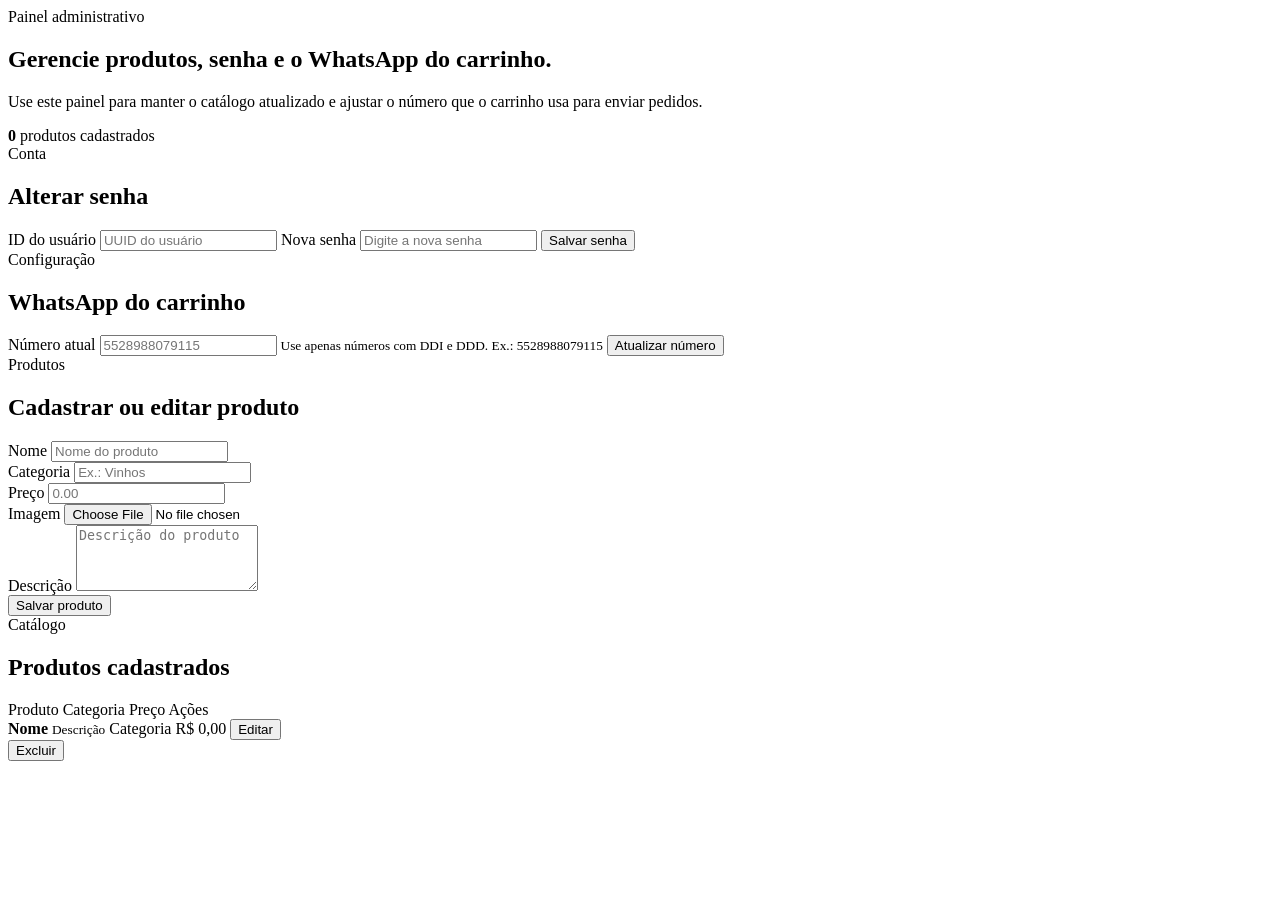
==== src/main/resources/templates/admin.html @ 354d28d0 "feat: add admin panel and product management features - Created admin.html for managing products and" ====
<!DOCTYPE html>
<html xmlns:th="http://www.thymeleaf.org" lang="pt-BR">

<head>
    <title>Painel Admin — Bebidas Menicucci</title>
</head>

<body th:replace="~{layout :: layout('Painel Admin — Bebidas Menicucci', ~{::adminContent})}">
    <div th:fragment="adminContent">
        <main class="admin-page">
            <section class="admin-hero">
                <div class="container admin-hero-grid">
                    <div>
                        <span class="eyebrow">Painel administrativo</span>
                        <h1>Gerencie produtos, senha e o WhatsApp do carrinho.</h1>
                        <p>
                            Use este painel para manter o catálogo atualizado e ajustar o número que o carrinho usa
                            para enviar pedidos.
                        </p>
                    </div>
                    <div class="admin-summary-card">
                        <strong th:text="${#lists.size(produtos)}">0</strong>
                        <span>produtos cadastrados</span>
                    </div>
                </div>
            </section>

            <section class="admin-content container">
                <div class="admin-alert" th:if="${successMessage}" th:text="${successMessage}"></div>

                <div class="admin-grid">
                    <section class="admin-card">
                        <div class="section-heading compact">
                            <div>
                                <span class="eyebrow">Conta</span>
                                <h2>Alterar senha</h2>
                            </div>
                        </div>
                        <form class="admin-form" th:action="@{/admin/senha}" method="post">
                            <label for="senhaUsuarioId">ID do usuário</label>
                            <input id="senhaUsuarioId" type="text" name="id" placeholder="UUID do usuário" required />

                            <label for="novaSenha">Nova senha</label>
                            <input id="novaSenha" type="password" name="novaSenha" placeholder="Digite a nova senha" required />

                            <button class="primary-button" type="submit">Salvar senha</button>
                        </form>
                    </section>

                    <section class="admin-card">
                        <div class="section-heading compact">
                            <div>
                                <span class="eyebrow">Configuração</span>
                                <h2>WhatsApp do carrinho</h2>
                            </div>
                        </div>
                        <form class="admin-form" th:action="@{/admin/whatsapp}" method="post">
                            <label for="whatsappNumber">Número atual</label>
                            <input id="whatsappNumber" type="text" name="whatsappNumber" th:value="${whatsappNumber}" placeholder="5528988079115" required />
                            <small>Use apenas números com DDI e DDD. Ex.: 5528988079115</small>
                            <button class="primary-button" type="submit">Atualizar número</button>
                        </form>
                    </section>
                </div>

                <section class="admin-card">
                    <div class="section-heading compact">
                        <div>
                            <span class="eyebrow">Produtos</span>
                            <h2>Cadastrar ou editar produto</h2>
                        </div>
                    </div>
                    <form class="admin-form admin-product-form" th:action="@{/admin/produto/salvar}" method="post" enctype="multipart/form-data" th:object="${produtoForm}">
                        <input type="hidden" th:field="*{id}" />

                        <div class="form-grid">
                            <div>
                                <label for="nome">Nome</label>
                                <input id="nome" type="text" th:field="*{nome}" placeholder="Nome do produto" required />
                            </div>
                            <div>
                                <label for="categoria">Categoria</label>
                                <input id="categoria" type="text" th:field="*{categoria}" placeholder="Ex.: Vinhos" required />
                            </div>
                            <div>
                                <label for="preco">Preço</label>
                                <input id="preco" type="number" th:field="*{preco}" step="0.01" min="0" placeholder="0.00" required />
                            </div>
                            <div class="form-span-2">
                                <label for="imagem">Imagem</label>
                                <input id="imagem" type="file" name="imagem" accept="image/*" />
                            </div>
                            <div class="form-span-2">
                                <label for="descricao">Descrição</label>
                                <textarea id="descricao" th:field="*{descricao}" rows="4" placeholder="Descrição do produto"></textarea>
                            </div>
                        </div>

                        <button class="primary-button" type="submit">Salvar produto</button>
                    </form>
                </section>

                <section class="admin-card">
                    <div class="section-heading compact">
                        <div>
                            <span class="eyebrow">Catálogo</span>
                            <h2>Produtos cadastrados</h2>
                        </div>
                    </div>
                    <div class="admin-table">
                        <article class="admin-table-row admin-table-head">
                            <span>Produto</span>
                            <span>Categoria</span>
                            <span>Preço</span>
                            <span>Ações</span>
                        </article>
                        <article class="admin-table-row" th:each="produto : ${produtos}">
                            <span>
                                <strong th:text="${produto.nome}">Nome</strong>
                                <small th:text="${produto.descricao}">Descrição</small>
                            </span>
                            <span th:text="${produto.categoria}">Categoria</span>
                            <span th:text="${#numbers.formatCurrency(produto.preco)}">R$ 0,00</span>
                            <span class="admin-actions">
                                <button class="ghost-button" type="button"
                                    th:attr="data-edit-id=${produto.id},data-edit-nome=${produto.nome},data-edit-descricao=${produto.descricao},data-edit-categoria=${produto.categoria},data-edit-preco=${produto.preco}">
                                    Editar
                                </button>
                                <form th:action="@{/admin/produto/excluir}" method="post">
                                    <input type="hidden" name="id" th:value="${produto.id}" />
                                    <button class="remove-button" type="submit">Excluir</button>
                                </form>
                            </span>
                        </article>
                    </div>
                </section>
            </section>
        </main>

        <script>
            document.querySelectorAll('[data-edit-id]').forEach((button) => {
                button.addEventListener('click', () => {
                    document.querySelector('input[name="id"]').value = button.dataset.editId || '';
                    document.querySelector('input[name="nome"]').value = button.dataset.editNome || '';
                    document.querySelector('input[name="categoria"]').value = button.dataset.editCategoria || '';
                    document.querySelector('input[name="preco"]').value = button.dataset.editPreco || '';
                    document.querySelector('textarea[name="descricao"]').value = button.dataset.editDescricao || '';
                    window.scrollTo({ top: 0, behavior: 'smooth' });
                });
            });
        </script>
    </div>
</body>

</html>
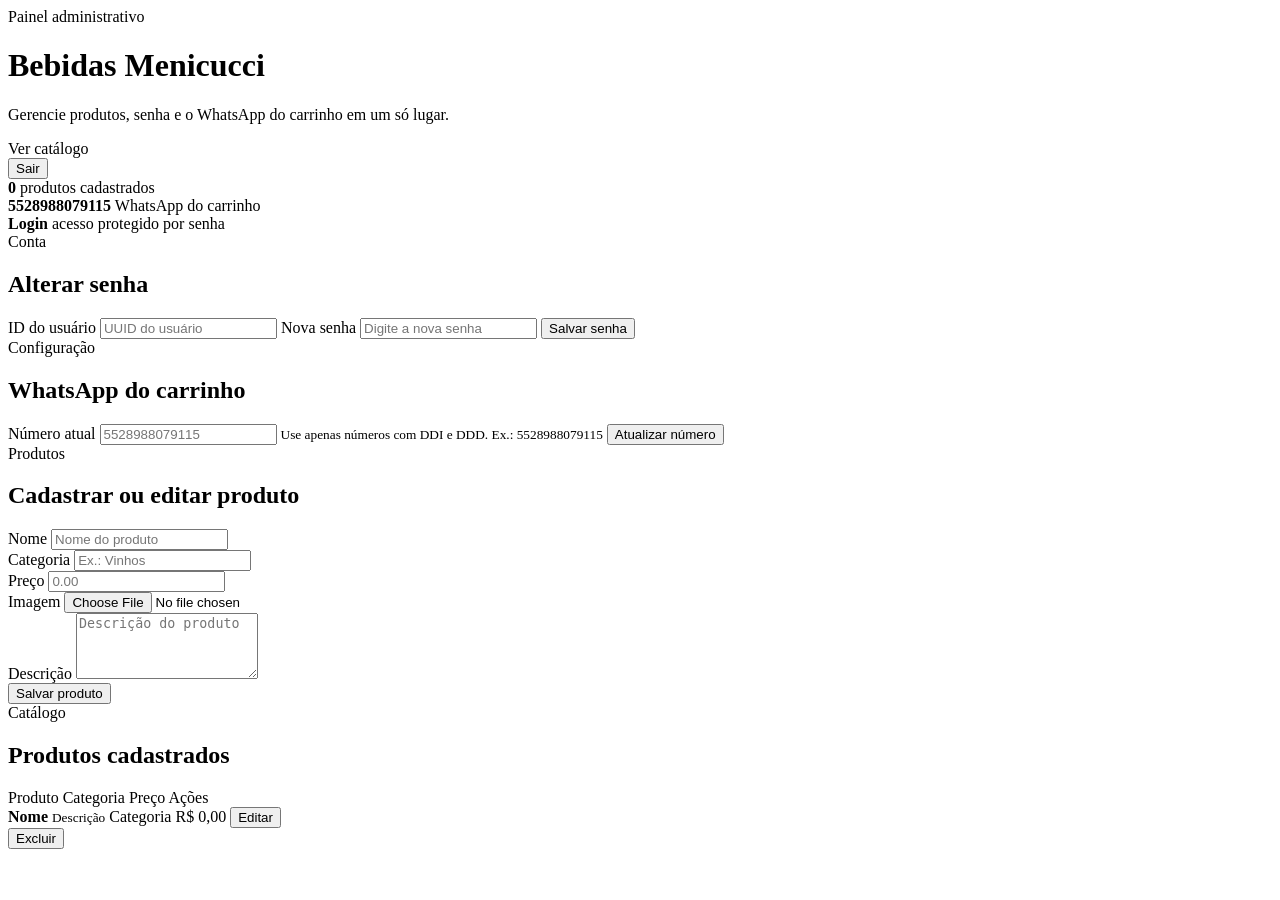
==== commit cac5c0e5: "feat: enhance admin panel layout and functionality; update security configuration for login handling" ====
--- a/src/main/resources/templates/admin.html
+++ b/src/main/resources/templates/admin.html
@@ -8,28 +8,43 @@
 <body th:replace="~{layout :: layout('Painel Admin — Bebidas Menicucci', ~{::adminContent})}">
     <div th:fragment="adminContent">
         <main class="admin-page">
-            <section class="admin-hero">
-                <div class="container admin-hero-grid">
-                    <div>
+            <header class="admin-topbar">
+                <div class="container admin-topbar-inner">
+                    <div class="admin-brand-block">
                         <span class="eyebrow">Painel administrativo</span>
-                        <h1>Gerencie produtos, senha e o WhatsApp do carrinho.</h1>
-                        <p>
-                            Use este painel para manter o catálogo atualizado e ajustar o número que o carrinho usa
-                            para enviar pedidos.
-                        </p>
+                        <h1>Bebidas Menicucci</h1>
+                        <p>Gerencie produtos, senha e o WhatsApp do carrinho em um só lugar.</p>
                     </div>
-                    <div class="admin-summary-card">
-                        <strong th:text="${#lists.size(produtos)}">0</strong>
-                        <span>produtos cadastrados</span>
+
+                    <div class="admin-topbar-actions">
+                        <a class="ghost-button admin-link-button" th:href="@{/}">Ver catálogo</a>
+                        <form th:action="@{/logout}" method="post">
+                            <button class="secondary-button admin-logout-button" type="submit">Sair</button>
+                        </form>
                     </div>
                 </div>
-            </section>
+            </header>
 
             <section class="admin-content container">
                 <div class="admin-alert" th:if="${successMessage}" th:text="${successMessage}"></div>
 
-                <div class="admin-grid">
-                    <section class="admin-card">
+                <section class="admin-metrics">
+                    <article class="admin-summary-card">
+                        <strong th:text="${#lists.size(produtos)}">0</strong>
+                        <span>produtos cadastrados</span>
+                    </article>
+                    <article class="admin-summary-card admin-summary-card-soft">
+                        <strong th:text="${whatsappNumber}">5528988079115</strong>
+                        <span>WhatsApp do carrinho</span>
+                    </article>
+                    <article class="admin-summary-card admin-summary-card-dark">
+                        <strong>Login</strong>
+                        <span>acesso protegido por senha</span>
+                    </article>
+                </section>
+
+                <section class="admin-grid">
+                    <section class="admin-card admin-card-feature">
                         <div class="section-heading compact">
                             <div>
                                 <span class="eyebrow">Conta</span>
@@ -47,7 +62,7 @@
                         </form>
                     </section>
 
-                    <section class="admin-card">
+                    <section class="admin-card admin-card-feature">
                         <div class="section-heading compact">
                             <div>
                                 <span class="eyebrow">Configuração</span>
@@ -63,7 +78,7 @@
                     </section>
                 </div>
 
-                <section class="admin-card">
+                <section class="admin-card admin-card-form">
                     <div class="section-heading compact">
                         <div>
                             <span class="eyebrow">Produtos</span>
@@ -100,7 +115,7 @@
                     </form>
                 </section>
 
-                <section class="admin-card">
+                <section class="admin-card admin-card-table">
                     <div class="section-heading compact">
                         <div>
                             <span class="eyebrow">Catálogo</span>
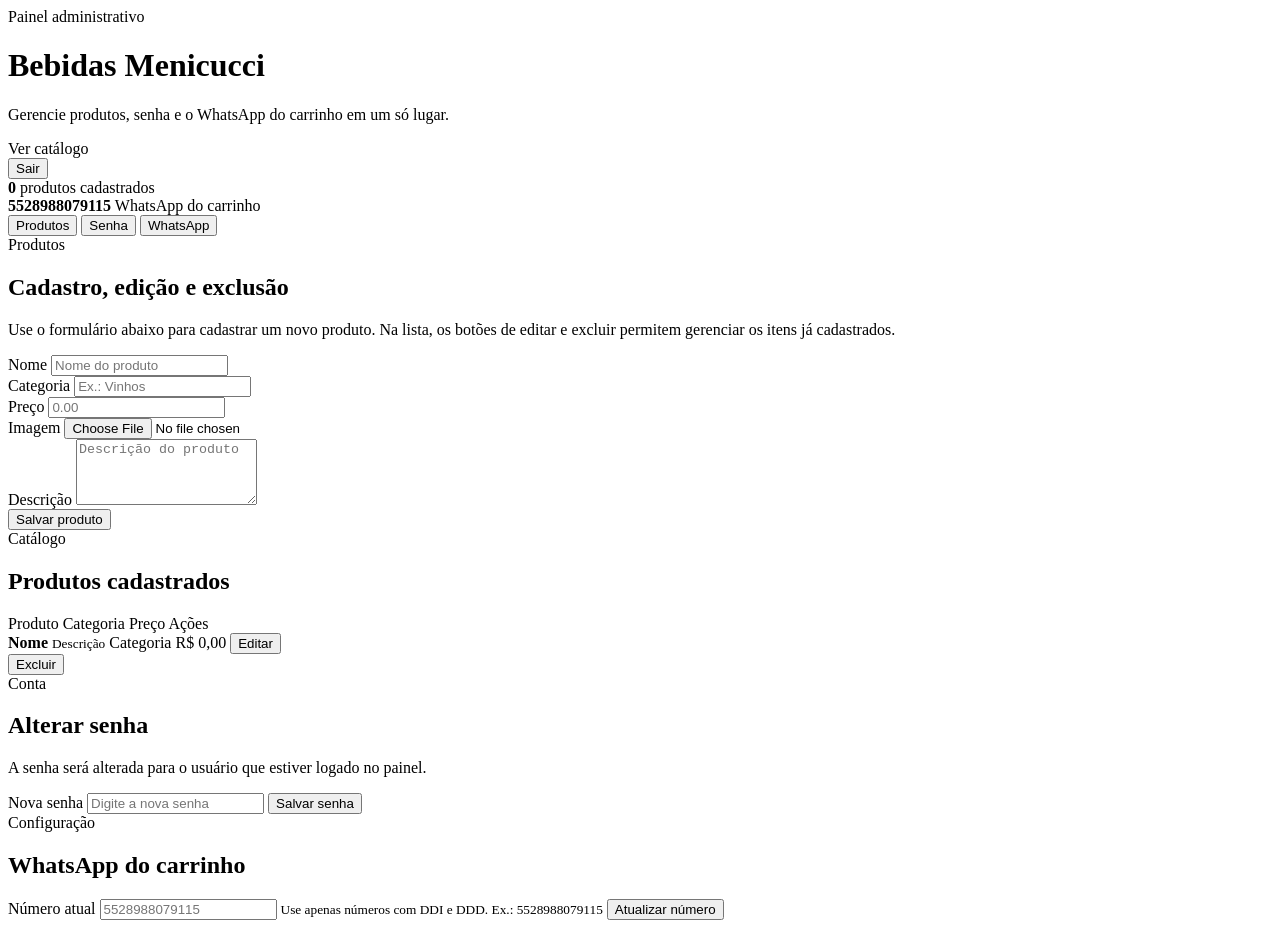
==== commit e7c7db09: "feat: enhance admin panel with tab navigation for products, password change, and WhatsApp configurat" ====
--- a/src/main/resources/templates/admin.html
+++ b/src/main/resources/templates/admin.html
@@ -37,124 +37,159 @@
                         <strong th:text="${whatsappNumber}">5528988079115</strong>
                         <span>WhatsApp do carrinho</span>
                     </article>
-                    <article class="admin-summary-card admin-summary-card-dark">
-                        <strong>Login</strong>
-                        <span>acesso protegido por senha</span>
-                    </article>
                 </section>
 
-                <section class="admin-grid">
-                    <section class="admin-card admin-card-feature">
-                        <div class="section-heading compact">
-                            <div>
-                                <span class="eyebrow">Conta</span>
-                                <h2>Alterar senha</h2>
-                            </div>
-                        </div>
-                        <form class="admin-form" th:action="@{/admin/senha}" method="post">
-                            <label for="senhaUsuarioId">ID do usuário</label>
-                            <input id="senhaUsuarioId" type="text" name="id" placeholder="UUID do usuário" required />
-
-                            <label for="novaSenha">Nova senha</label>
-                            <input id="novaSenha" type="password" name="novaSenha" placeholder="Digite a nova senha" required />
-
-                            <button class="primary-button" type="submit">Salvar senha</button>
-                        </form>
+                <section class="admin-tabs" aria-label="Seções do painel admin">
+                    <button class="admin-tab active" type="button" data-admin-tab="products">Produtos</button>
+                    <button class="admin-tab" type="button" data-admin-tab="password">Senha</button>
+                    <button class="admin-tab" type="button" data-admin-tab="whatsapp">WhatsApp</button>
+                </section>
+
+                <section class="admin-panel-stack">
+                    <section class="admin-panel active" data-admin-panel="products">
+                        <section class="admin-card admin-card-form">
+                            <div class="section-heading compact">
+                                <div>
+                                    <span class="eyebrow">Produtos</span>
+                                    <h2>Cadastro, edição e exclusão</h2>
+                                </div>
+                            </div>
+                            <p class="admin-section-note">
+                                Use o formulário abaixo para cadastrar um novo produto. Na lista, os botões de editar e excluir
+                                permitem gerenciar os itens já cadastrados.
+                            </p>
+                            <form class="admin-form admin-product-form" th:action="@{/admin/produto/salvar}" method="post" enctype="multipart/form-data" th:object="${produtoForm}">
+                                <input type="hidden" th:field="*{id}" />
+
+                                <div class="form-grid">
+                                    <div>
+                                        <label for="nome">Nome</label>
+                                        <input id="nome" type="text" th:field="*{nome}" placeholder="Nome do produto" required />
+                                    </div>
+                                    <div>
+                                        <label for="categoria">Categoria</label>
+                                        <input id="categoria" type="text" th:field="*{categoria}" placeholder="Ex.: Vinhos" required />
+                                    </div>
+                                    <div>
+                                        <label for="preco">Preço</label>
+                                        <input id="preco" type="number" th:field="*{preco}" step="0.01" min="0" placeholder="0.00" required />
+                                    </div>
+                                    <div class="form-span-2">
+                                        <label for="imagem">Imagem</label>
+                                        <input id="imagem" type="file" name="imagem" accept="image/*" />
+                                    </div>
+                                    <div class="form-span-2">
+                                        <label for="descricao">Descrição</label>
+                                        <textarea id="descricao" th:field="*{descricao}" rows="4" placeholder="Descrição do produto"></textarea>
+                                    </div>
+                                </div>
+
+                                <button class="primary-button" type="submit">Salvar produto</button>
+                            </form>
+                        </section>
+
+                        <section class="admin-card admin-card-table">
+                            <div class="section-heading compact">
+                                <div>
+                                    <span class="eyebrow">Catálogo</span>
+                                    <h2>Produtos cadastrados</h2>
+                                </div>
+                            </div>
+                            <div class="admin-table">
+                                <article class="admin-table-row admin-table-head">
+                                    <span>Produto</span>
+                                    <span>Categoria</span>
+                                    <span>Preço</span>
+                                    <span>Ações</span>
+                                </article>
+                                <article class="admin-table-row" th:each="produto : ${produtos}">
+                                    <span>
+                                        <strong th:text="${produto.nome}">Nome</strong>
+                                        <small th:text="${produto.descricao}">Descrição</small>
+                                    </span>
+                                    <span th:text="${produto.categoria}">Categoria</span>
+                                    <span th:text="${#numbers.formatCurrency(produto.preco)}">R$ 0,00</span>
+                                    <span class="admin-actions">
+                                        <button class="ghost-button" type="button"
+                                            th:attr="data-edit-id=${produto.id},data-edit-nome=${produto.nome},data-edit-descricao=${produto.descricao},data-edit-categoria=${produto.categoria},data-edit-preco=${produto.preco}">
+                                            Editar
+                                        </button>
+                                        <form th:action="@{/admin/produto/excluir}" method="post">
+                                            <input type="hidden" name="id" th:value="${produto.id}" />
+                                            <button class="remove-button" type="submit">Excluir</button>
+                                        </form>
+                                    </span>
+                                </article>
+                            </div>
+                        </section>
                     </section>
 
-                    <section class="admin-card admin-card-feature">
-                        <div class="section-heading compact">
-                            <div>
-                                <span class="eyebrow">Configuração</span>
-                                <h2>WhatsApp do carrinho</h2>
-                            </div>
-                        </div>
-                        <form class="admin-form" th:action="@{/admin/whatsapp}" method="post">
-                            <label for="whatsappNumber">Número atual</label>
-                            <input id="whatsappNumber" type="text" name="whatsappNumber" th:value="${whatsappNumber}" placeholder="5528988079115" required />
-                            <small>Use apenas números com DDI e DDD. Ex.: 5528988079115</small>
-                            <button class="primary-button" type="submit">Atualizar número</button>
-                        </form>
+                    <section class="admin-panel" data-admin-panel="password">
+                        <section class="admin-card admin-card-feature">
+                            <div class="section-heading compact">
+                                <div>
+                                    <span class="eyebrow">Conta</span>
+                                    <h2>Alterar senha</h2>
+                                </div>
+                            </div>
+                            <form class="admin-form" th:action="@{/admin/senha}" method="post">
+                                <p class="admin-section-note">
+                                    A senha será alterada para o usuário que estiver logado no painel.
+                                </p>
+
+                                <label for="novaSenha">Nova senha</label>
+                                <input id="novaSenha" type="password" name="novaSenha" placeholder="Digite a nova senha" required />
+
+                                <button class="primary-button" type="submit">Salvar senha</button>
+                            </form>
+                        </section>
                     </section>
-                </div>
-
-                <section class="admin-card admin-card-form">
-                    <div class="section-heading compact">
-                        <div>
-                            <span class="eyebrow">Produtos</span>
-                            <h2>Cadastrar ou editar produto</h2>
-                        </div>
-                    </div>
-                    <form class="admin-form admin-product-form" th:action="@{/admin/produto/salvar}" method="post" enctype="multipart/form-data" th:object="${produtoForm}">
-                        <input type="hidden" th:field="*{id}" />
-
-                        <div class="form-grid">
-                            <div>
-                                <label for="nome">Nome</label>
-                                <input id="nome" type="text" th:field="*{nome}" placeholder="Nome do produto" required />
-                            </div>
-                            <div>
-                                <label for="categoria">Categoria</label>
-                                <input id="categoria" type="text" th:field="*{categoria}" placeholder="Ex.: Vinhos" required />
-                            </div>
-                            <div>
-                                <label for="preco">Preço</label>
-                                <input id="preco" type="number" th:field="*{preco}" step="0.01" min="0" placeholder="0.00" required />
-                            </div>
-                            <div class="form-span-2">
-                                <label for="imagem">Imagem</label>
-                                <input id="imagem" type="file" name="imagem" accept="image/*" />
-                            </div>
-                            <div class="form-span-2">
-                                <label for="descricao">Descrição</label>
-                                <textarea id="descricao" th:field="*{descricao}" rows="4" placeholder="Descrição do produto"></textarea>
-                            </div>
-                        </div>
-
-                        <button class="primary-button" type="submit">Salvar produto</button>
-                    </form>
-                </section>
-
-                <section class="admin-card admin-card-table">
-                    <div class="section-heading compact">
-                        <div>
-                            <span class="eyebrow">Catálogo</span>
-                            <h2>Produtos cadastrados</h2>
-                        </div>
-                    </div>
-                    <div class="admin-table">
-                        <article class="admin-table-row admin-table-head">
-                            <span>Produto</span>
-                            <span>Categoria</span>
-                            <span>Preço</span>
-                            <span>Ações</span>
-                        </article>
-                        <article class="admin-table-row" th:each="produto : ${produtos}">
-                            <span>
-                                <strong th:text="${produto.nome}">Nome</strong>
-                                <small th:text="${produto.descricao}">Descrição</small>
-                            </span>
-                            <span th:text="${produto.categoria}">Categoria</span>
-                            <span th:text="${#numbers.formatCurrency(produto.preco)}">R$ 0,00</span>
-                            <span class="admin-actions">
-                                <button class="ghost-button" type="button"
-                                    th:attr="data-edit-id=${produto.id},data-edit-nome=${produto.nome},data-edit-descricao=${produto.descricao},data-edit-categoria=${produto.categoria},data-edit-preco=${produto.preco}">
-                                    Editar
-                                </button>
-                                <form th:action="@{/admin/produto/excluir}" method="post">
-                                    <input type="hidden" name="id" th:value="${produto.id}" />
-                                    <button class="remove-button" type="submit">Excluir</button>
-                                </form>
-                            </span>
-                        </article>
-                    </div>
+
+                    <section class="admin-panel" data-admin-panel="whatsapp">
+                        <section class="admin-card admin-card-feature">
+                            <div class="section-heading compact">
+                                <div>
+                                    <span class="eyebrow">Configuração</span>
+                                    <h2>WhatsApp do carrinho</h2>
+                                </div>
+                            </div>
+                            <form class="admin-form" th:action="@{/admin/whatsapp}" method="post">
+                                <label for="whatsappNumber">Número atual</label>
+                                <input id="whatsappNumber" type="text" name="whatsappNumber" th:value="${whatsappNumber}" placeholder="5528988079115" required />
+                                <small>Use apenas números com DDI e DDD. Ex.: 5528988079115</small>
+                                <button class="primary-button" type="submit">Atualizar número</button>
+                            </form>
+                        </section>
+                    </section>
                 </section>
             </section>
         </main>
 
         <script>
+            const ADMIN_ACTIVE_TAB_KEY = 'bebidas-menicucci-admin-active-tab';
+            const tabs = document.querySelectorAll('[data-admin-tab]');
+            const panels = document.querySelectorAll('[data-admin-panel]');
+
+            function openTab(tabName) {
+                tabs.forEach((tab) => tab.classList.toggle('active', tab.dataset.adminTab === tabName));
+                panels.forEach((panel) => panel.classList.toggle('active', panel.dataset.adminPanel === tabName));
+                localStorage.setItem(ADMIN_ACTIVE_TAB_KEY, tabName);
+            }
+
+            const savedTab = localStorage.getItem(ADMIN_ACTIVE_TAB_KEY);
+            const defaultTab = savedTab && document.querySelector(`[data-admin-tab="${savedTab}"]`)
+                ? savedTab
+                : 'products';
+
+            openTab(defaultTab);
+
+            tabs.forEach((button) => {
+                button.addEventListener('click', () => openTab(button.dataset.adminTab));
+            });
+
             document.querySelectorAll('[data-edit-id]').forEach((button) => {
                 button.addEventListener('click', () => {
+                    openTab('products');
                     document.querySelector('input[name="id"]').value = button.dataset.editId || '';
                     document.querySelector('input[name="nome"]').value = button.dataset.editNome || '';
                     document.querySelector('input[name="categoria"]').value = button.dataset.editCategoria || '';
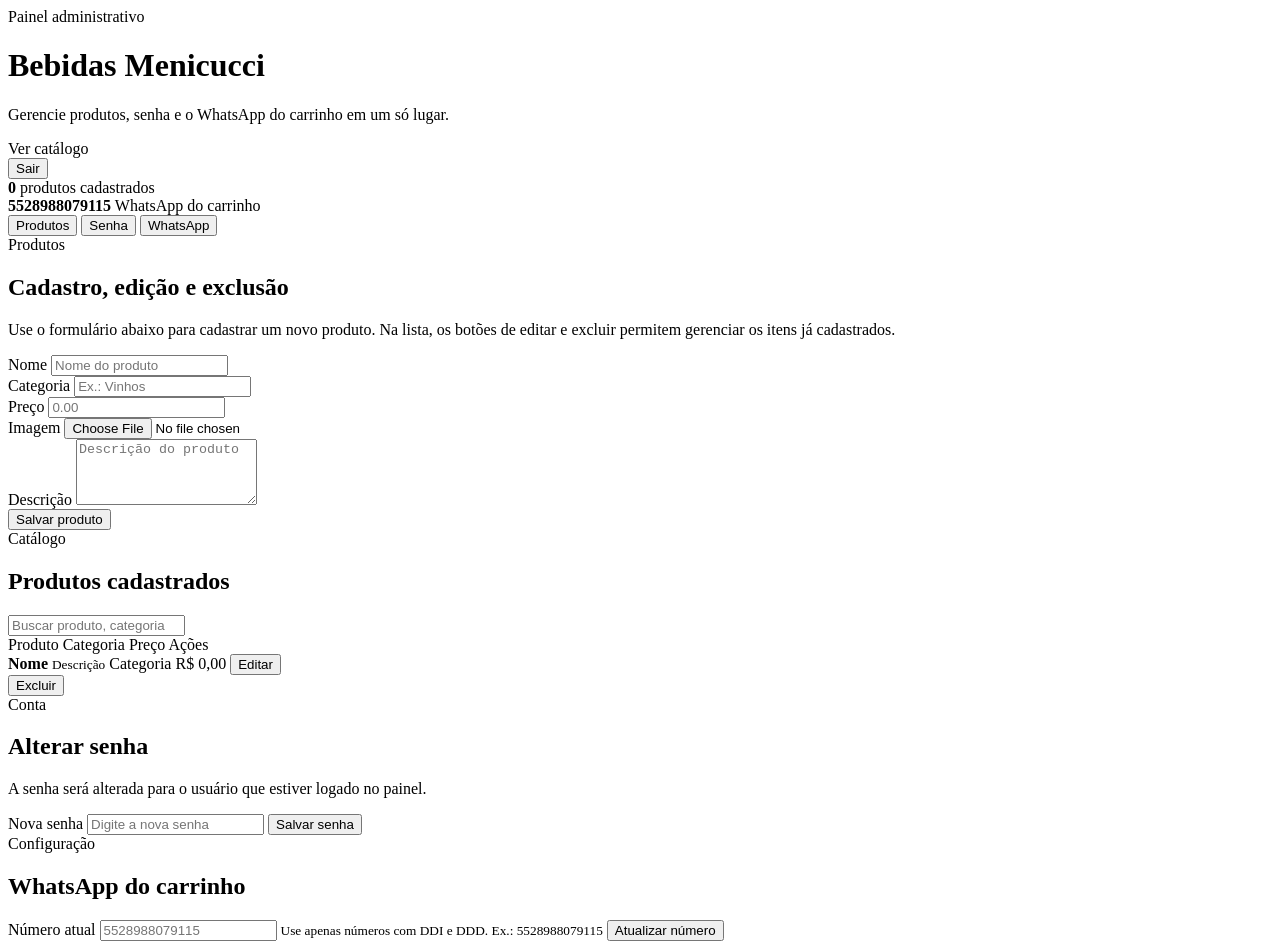
==== commit e53d6134: "feat: add search functionality to admin panel for products; enhance styles for search input" ====
--- a/src/main/resources/templates/admin.html
+++ b/src/main/resources/templates/admin.html
@@ -95,6 +95,10 @@
                                     <h2>Produtos cadastrados</h2>
                                 </div>
                             </div>
+                            <div class="admin-search-box">
+                                <input id="adminProductSearch" type="search" placeholder="Buscar produto, categoria ou descrição..."
+                                    aria-label="Buscar produto cadastrado" />
+                            </div>
                             <div class="admin-table">
                                 <article class="admin-table-row admin-table-head">
                                     <span>Produto</span>
@@ -102,7 +106,8 @@
                                     <span>Preço</span>
                                     <span>Ações</span>
                                 </article>
-                                <article class="admin-table-row" th:each="produto : ${produtos}">
+                                <article class="admin-table-row" th:each="produto : ${produtos}"
+                                    th:attr="data-search-text=${produto.nome + ' ' + produto.categoria + ' ' + (produto.descricao != null ? produto.descricao : '')}">
                                     <span>
                                         <strong th:text="${produto.nome}">Nome</strong>
                                         <small th:text="${produto.descricao}">Descrição</small>
@@ -169,6 +174,8 @@
             const ADMIN_ACTIVE_TAB_KEY = 'bebidas-menicucci-admin-active-tab';
             const tabs = document.querySelectorAll('[data-admin-tab]');
             const panels = document.querySelectorAll('[data-admin-panel]');
+            const productSearchInput = document.getElementById('adminProductSearch');
+            const productRows = Array.from(document.querySelectorAll('.admin-table-row[data-search-text]'));
 
             function openTab(tabName) {
                 tabs.forEach((tab) => tab.classList.toggle('active', tab.dataset.adminTab === tabName));
@@ -176,6 +183,15 @@
                 localStorage.setItem(ADMIN_ACTIVE_TAB_KEY, tabName);
             }
 
+            function filterProducts() {
+                const term = (productSearchInput.value || '').trim().toLowerCase();
+
+                productRows.forEach((row) => {
+                    const matches = !term || (row.dataset.searchText || '').toLowerCase().includes(term);
+                    row.style.display = matches ? '' : 'none';
+                });
+            }
+
             const savedTab = localStorage.getItem(ADMIN_ACTIVE_TAB_KEY);
             const defaultTab = savedTab && document.querySelector(`[data-admin-tab="${savedTab}"]`)
                 ? savedTab
@@ -186,6 +202,11 @@
             tabs.forEach((button) => {
                 button.addEventListener('click', () => openTab(button.dataset.adminTab));
             });
+
+            if (productSearchInput) {
+                productSearchInput.addEventListener('input', filterProducts);
+                filterProducts();
+            }
 
             document.querySelectorAll('[data-edit-id]').forEach((button) => {
                 button.addEventListener('click', () => {
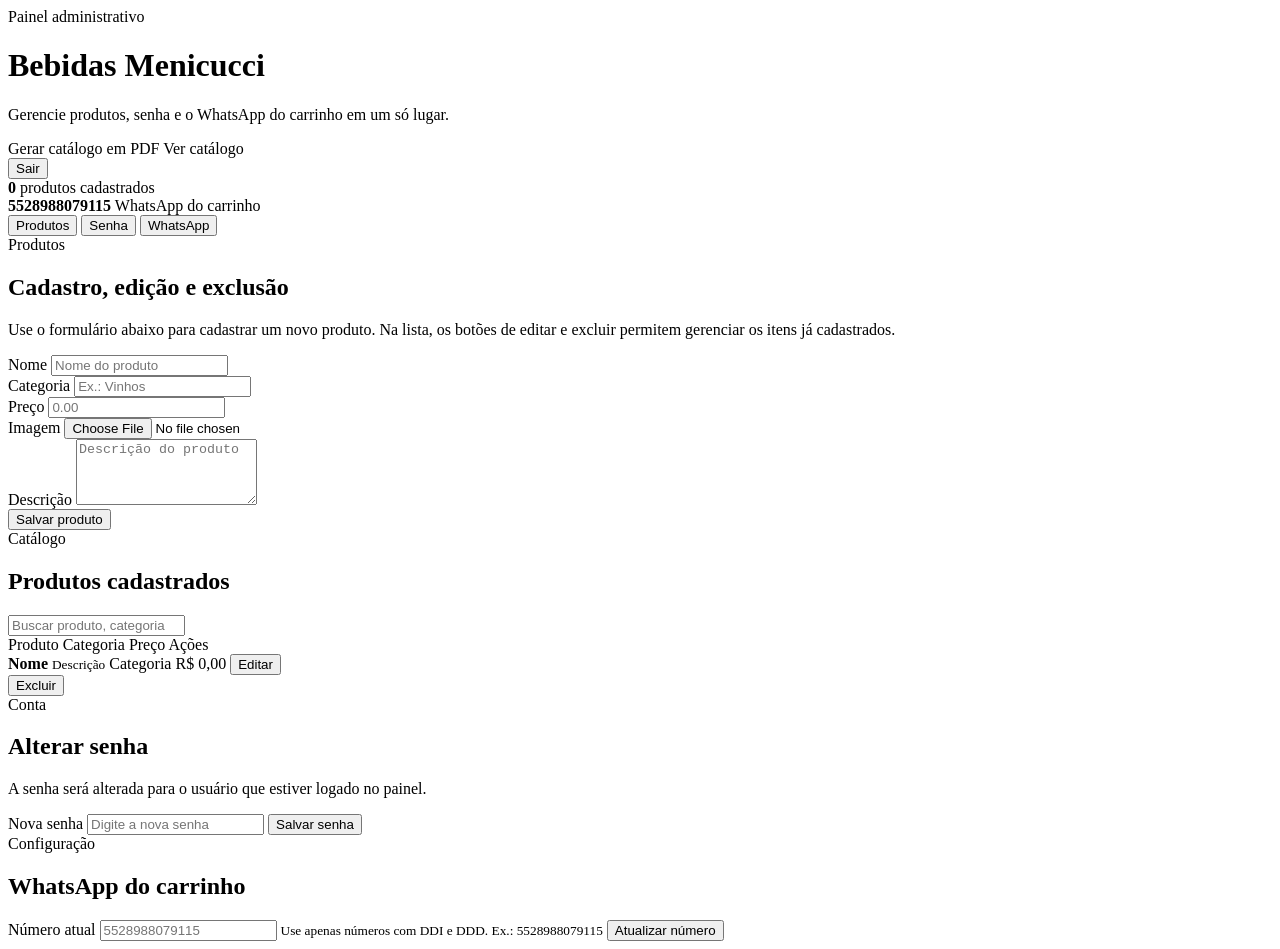
==== commit 7d3a7d46: "feat: add PDF catalog generation functionality; update admin panel with download link" ====
--- a/src/main/resources/templates/admin.html
+++ b/src/main/resources/templates/admin.html
@@ -17,6 +17,7 @@
                     </div>
 
                     <div class="admin-topbar-actions">
+                        <a class="primary-button admin-pdf-button" th:href="@{/admin/catalogo/pdf}">Gerar catálogo em PDF</a>
                         <a class="ghost-button admin-link-button" th:href="@{/}">Ver catálogo</a>
                         <form th:action="@{/logout}" method="post">
                             <button class="secondary-button admin-logout-button" type="submit">Sair</button>
